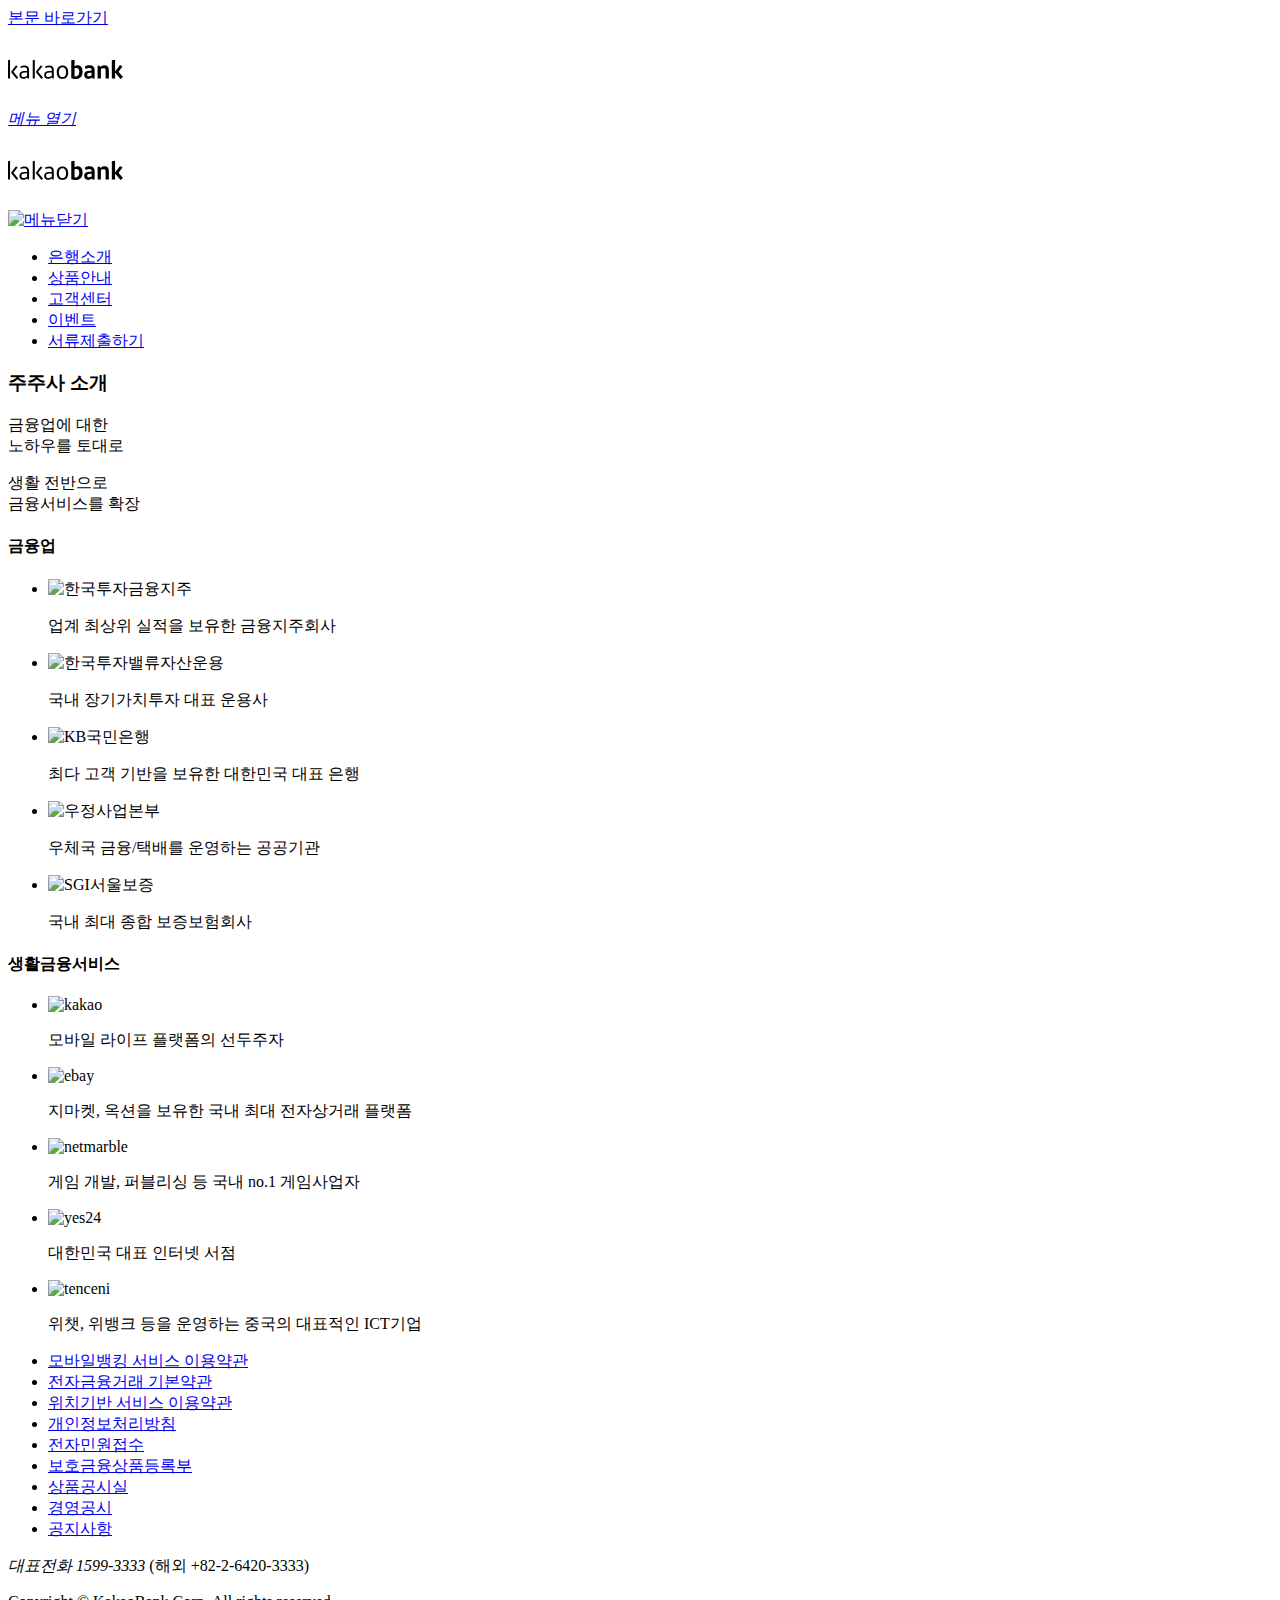
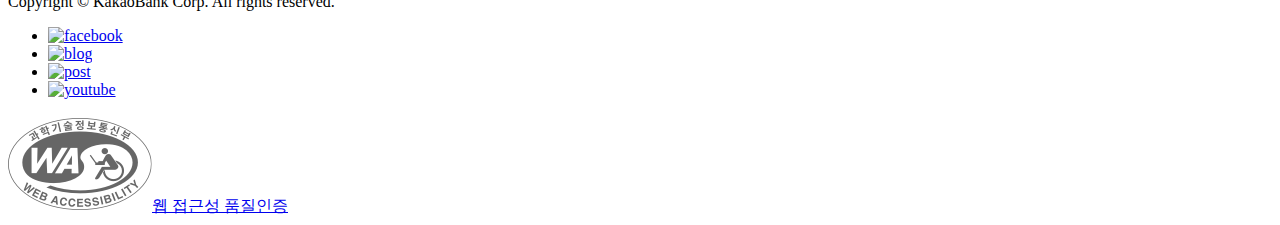
==== page/consortium.html @ 5f37c51c "[Update] consortium.html" ====
<!DOCTYPE html>
<html lang="ko">

<head>
    <meta charset="UTF-8">
    <meta name="viewport" content="width=device-width, initial-scale=1.0">
    <meta name="author" content="Subin Kim" />
    <meta name="apple-mobile-web-app-title" content="카카오뱅크" />
    <title>주주사 소개 | KakaoBank Clone</title>
    <meta name="description" content="카카오뱅크 주주사 소개" />
    <link href="../favicon.ico" rel="shortcut icon" type="image/x-icon" />
    <link href="https://fonts.googleapis.com/css2?family=Noto+Serif+KR:wght@200;400;700&display=swap"
        rel="stylesheet" />
    <link href="../fa/css/all.min.css" rel="stylesheet" />
    <link href="../css/consortium_style.css" rel="stylesheet" />
    <!-- <link href="css/style.css" rel="stylesheet" media="screen and (min-width : 851px)" />
    <link href="css/style_mobile.css" rel="stylesheet" media="screen and (max-width : 850px)" /> -->
    <link href="../css/web_font.css" rel="stylesheet" />
    <script src="../js/jquery-3.5.1.min.js"></script>
    <script src="../js/common.js"></script>
</head>


<body class="consortium">
    <div id="wrapper">
        <!-- common -->
        <a href="#main" id="skip-nav">본문 바로가기</a>
        <header id="header">
            <h1><a href="../index.html"><img alt="카카오뱅크" src="../img/logo_black.svg" /></a></h1>
            <a href="#" class="menu mobile"><i class="fas fa-bars"><span>메뉴 열기</span></i></a>
            <nav id="gnb">
                <h1><a href="#" class="mobile"><img alt="카카오뱅크" src="../img/logo_black.svg" /></a></h1>
                <a href="#" class="close mobile"><img alt="메뉴닫기" src="../img/ico-close.svg"" /></a>
                    <ul>
                        <li>
                            <a href=" ./identity.html" class="gnb_title">은행소개</a>
                <ul class="nav-sub">
                    <li class="nav-sub-item">
                        <a href="./identity.html">카카오뱅크</a>
                        <ul>
                            <li><a href="./identity.html">브랜드</a></li>
                            <li><a href="./consortium.html">주주사 소개</a></li>
                            <li><a href="#">오시는 길</a></li>
                            <li><a href="#">제휴문의</a></li>
                        </ul>
                    </li>
                    <li class="nav-sub-item">
                        <a href="#">윤리경영</a>
                        <ul>
                            <li><a href="#">윤리강령</a></li>
                            <li><a href="#">임직원행동기준</a></li>
                        </ul>
                    </li>
                    <li class="nav-sub-item">
                        <a href="#">투자정보</a>
                        <ul>
                            <li><a href="#">공시정보</a></li>
                            <li><a href="#">재무정보</a></li>
                        </ul>
                    </li>
                    <li class="nav-sub-item">
                        <a href="#">인재채용 &#62;</a>
                    </li>
                    <li class="nav-sub-item">
                        <a href="#">새소식</a>
                        <ul>
                            <li><a href="#">공지사항</a></li>
                            <li><a href="#">보도자료</a></li>
                        </ul>
                    </li>
                </ul>
                </li>
                <li>
                    <a href="#" class="gnb_title">상품안내</a>
                    <ul class="nav-sub">
                        <li class="nav-sub-item">
                            <a href="#">예적금</a>
                            <ul>
                                <li><a href="#">입출금통장</a></li>
                                <li><a href="#">모임통장</a></li>
                                <li><a href="#">세이프박스</a></li>
                                <li><a href="#">저금통</a></li>
                                <li><a href="#">정기예금</a></li>
                                <li><a href="#">자유적금</a></li>
                            </ul>
                        </li>
                        <li class="nav-sub-item">
                            <a href="#">대출</a>
                            <ul>
                                <li><a href="#">비상금대출</a></li>
                                <li><a href="#">마이너스 통장대출</a></li>
                                <li><a href="#">신용대출</a></li>
                                <li><a href="#">개인사업자 대출</a></li>
                                <li><a href="#">전월세보증금 대출</a></li>
                            </ul>
                        </li>
                        <li class="nav-sub-item">
                            <a href="#">서비스</a>
                            <ul>
                                <li><a href="#">내 신용정보</a></li>
                                <li><a href="#">해외송금 보내기</a></li>
                                <li><a href="#">해외송금 받기</a></li>
                                <li><a href="#">프렌즈 체크카드</a></li>
                            </ul>
                        </li>
                        <li class="nav-sub-item">
                            <a href="#">제휴서비스</a>
                            <ul>
                                <li><a href="#">증권사 주식계좌</a></li>
                                <li><a href="#">제휴 신용카드</a></li>
                            </ul>
                        </li>
                    </ul>
                </li>
                <li>
                    <a href="#" class="gnb_title">고객센터</a>
                    <ul class="nav-sub">
                        <li class="nav-sub-item">
                            <a href="#">이용안내</a>
                            <ul>
                                <li><a href="#">자주 묻는 질문</a></li>
                                <li><a href="#">이용시간 안내</a></li>
                                <li><a href="#">ATM 이용안내</a></li>
                                <li><a href="#">금리안내</a></li>
                                <li><a href="#">수수료안내</a></li>
                                <li><a href="#">상담안내</a></li>
                            </ul>
                        </li>
                        <li class="nav-sub-item">
                            <a href="#">상담하기</a>
                            <ul>
                                <li><a href="#">고객의 소리</a></li>
                                <li><a href="#">1:1 문의</a></li>
                            </ul>
                        </li>
                        <li class="nav-sub-item">
                            <a href="#">소비자보호</a>
                            <ul>
                                <li><a href="#">소비자보호체계</a></li>
                                <li><a href="#">소비자보호 우수사례</a></li>
                                <li><a href="#">전자민원</a></li>
                                <li><a href="#">민원현황공시</a></li>
                                <li><a href="#">민원사무편람</a></li>
                                <li><a href="#">금융정보</a></li>
                                <li><a href="#">금융사기 관련공시</a></li>
                                <li><a href="#">보안취약점 신고 안내</a></li>
                            </ul>
                        </li>
                        <li class="nav-sub-item">
                            <a href="#">증명서</a>
                            <ul>
                                <li><a href="#">나의 증명서 발급내역</a></li>
                                <li><a href="#">증명서 진위 확인</a></li>
                            </ul>
                        </li>
                        <li class="nav-sub-item">
                            <a href="#">약관 &#183; 서식</a>
                            <ul>
                                <li><a href="#">약관</a></li>
                                <li><a href="#">서식</a></li>
                                <li><a href="#">상품설명서</a></li>
                                <li><a href="#">상품공시</a></li>
                            </ul>
                        </li>
                    </ul>
                </li>
                <li>
                    <a href="#" class="gnb_title">이벤트</a>
                </li>
                <li>
                    <a href="#" class="gnb_button">서류제출하기</a>
                </li>
                </ul>
            </nav>
        </header>

        <main id="main">
            <section id="main-info">
                <h3>주주사 소개</h3>
                <p>금융업에 대한<br />노하우를 토대로</p>
                <p>생활 전반으로<br />금융서비스를 확장</p>
            </section>
            <section id="main-finance">
                <h4>금융업</h4>
                <ul>
                    <li>
                        <img alt="한국투자금융지주" src="../img/consortium_koreaholdings.png" />
                        <p>업계 최상위 실적을 보유한 금융지주회사</p>
                    </li>
                    <li>
                        <img alt="한국투자밸류자산운용" src="../img/consortium_koreavalueasset.png" />
                        <p>국내 장기가치투자 대표 운용사</p>
                    </li>
                    <li>
                        <img alt="KB국민은행" src="../img/consortium_kb.png" />
                        <p>최다 고객 기반을 보유한 대한민국 대표 은행</p>
                    </li>
                    <li>
                        <img alt="우정사업본부" src="../img/consortium_post.png" />
                        <p>우체국 금융/택배를 운영하는 공공기관</p>
                    </li>
                    <li>
                        <img alt="SGI서울보증" src="../img/consortium_SGI.png" />
                        <p>국내 최대 종합 보증보험회사</p>
                    </li>
                </ul>
            </section>
            <section id="main-service">
                <h4>생활금융서비스</h4>
                <ul>
                    <li>
                        <img alt="kakao" src="../img/consortium_kakao.png" />
                        <p>모바일 라이프 플랫폼의 선두주자</p>
                    </li>
                    <li>
                        <img alt="ebay" src="../img/consortium_ebay.png" />
                        <p>지마켓, 옥션을 보유한 국내 최대 전자상거래 플랫폼</p>
                    </li>
                    <li>
                        <img alt="netmarble" src="../img/consortium_netmarble.png" />
                        <p>게임 개발, 퍼블리싱 등 국내 no.1 게임사업자</p>
                    </li>
                    <li>
                        <img alt="yes24" src="../img/consortium_yes24.png" />
                        <p>대한민국 대표 인터넷 서점</p>
                    </li>
                    <li>
                        <img alt="tenceni" src="../img/consortium_tenceni.png" />
                        <p>위챗, 위뱅크 등을 운영하는 중국의 대표적인 ICT기업</p>
                    </li>
                </ul>
            </section>
        </main>


        <footer id="footer">
            <ul class="content">
                <li><a href="#">모바일뱅킹 서비스 이용약관</a></li>
                <li><a href="#">전자금융거래 기본약관</a></li>
                <li><a href="#" class="bold">위치기반 서비스 이용약관</a></li>
                <li><a href="#" class="bold">개인정보처리방침</a></li>
                <li><a href="#" class="bold">전자민원접수</a></li>
                <li><a href="#">보호금융상품등록부</a></li>
                <li><a href="#">상품공시실</a></li>
                <li><a href="#">경영공시</a></li>
                <li><a href="#">공지사항</a></li>
            </ul>
            <p class="contact"><em>대표전화 1599-3333</em> (해외 +82-2-6420-3333)</p>
            <p class="copyright">Copyright © KakaoBank Corp. All rights reserved.</p>
            <ul class="site">
                <li><a href="#"><img alt="facebook" src="../img/footer_facebook.png" /></a></li>
                <li><a href="#"><img alt="blog" src="../img/footer_blog.png" /></a></li>
                <li><a href="#"><img alt="post" src="../img/footer_post.png" /></a></li>
                <li><a href="#"><img alt="youtube" src="../img/footer_youtube.png" /></a></li>
            </ul>
            <a href="#"><img alt="" src="../img/webaccessibility.png">웹 접근성 품질인증</a>
        </footer>
    </div>
</body>

<script>
    'use strict';

    // common
    $('.nav-sub').css({ 'display': 'none' });
    setGNB();
</script>

</html>
---- css/web_font.css ----
@charset 'utf-8';

/* web font 설정 */
@font-face {
    font-family: 'NotoSansKR';
    font-style: normal;
    font-weight: 400; /* regular | 적용되는 font의 두께 */
    src: local('※'),/* local에 있을 경우 local의 font를 사용하라는 의미 (다운X) => 동작안됨 */
    /* web font의 가장 최신 표준이 woff2지만, 아직 업데이트가 안된경우 woff 사용하고, 다 없는 경우 opentype (원본을 내려받아 사용) */
        url('../font/NotoSansKR-Regular.woff2') format('woff2'), 
        url('../font/NotoSansKR-Regular.woff') format('woff'),
        url('../font/NotoSansKR-Regular.otf') format('opentype');
}

@font-face {
    font-family: 'NotoSansKR';
    font-style: normal;
    font-weight: 700;
    src: local('※'),
        url('../font/NotoSansKR-Bold.woff2') format('woff2'), 
        url('../font/NotoSansKR-Bold.woff') format('woff'),
        url('../font/NotoSansKR-Bold.otf') format('opentype');
}

/* 폰트는 용량이 커서 트래픽이 크다는 문제가 있고, 그것을 줄이기 위해 용량이 압축된 웹폰트를 사용함 */
/* 요즘은 google font를 사용하여 웹폰트를 설정함 */
/* 라이센스 문제도 없고, 트래픽도 줄여주기 때문에 google font를 많이 사용함 - 특히 한국어 font에 대한 용량을 많이 줄여줌! */
/* 보안이 중요한 경우 google font를 사용하지 않고 자체적으로 사용하기 때문에 @font-face도 쓸 줄 알아야 함 */




/*
@font-face {
    font-family: 'NanumGothic';
    font-style: normal;
    font-weight: 100;
    src: local('※'),
        url('../font/NanumGothicLight.woff2') format('woff2'), 
        url('../font/NanumGothicLight.woff') format('woff'),
        url('../font/NanumGothicLight.ttf') format('truetype'),
        url('../font/NanumGothicLight.otf') format('opentype'),
        url('../font/NanumGothicLight.eot') format('embedded-opentype');
}

@font-face {
    font-family: 'NanumGothic';
    font-style: normal;
    font-weight: 900;
    src: local('※'),
        url('../font/NanumGothicExtraBold.woff2') format('woff2'), 
        url('../font/NanumGothicExtraBold.woff') format('woff'),
        url('../font/NanumGothicExtraBold.ttf') format('truetype'),
        url('../font/NanumGothicExtraBold.otf') format('opentype'),
        url('../font/NanumGothicExtraBold.eot') format('embedded-opentype');
}
*/
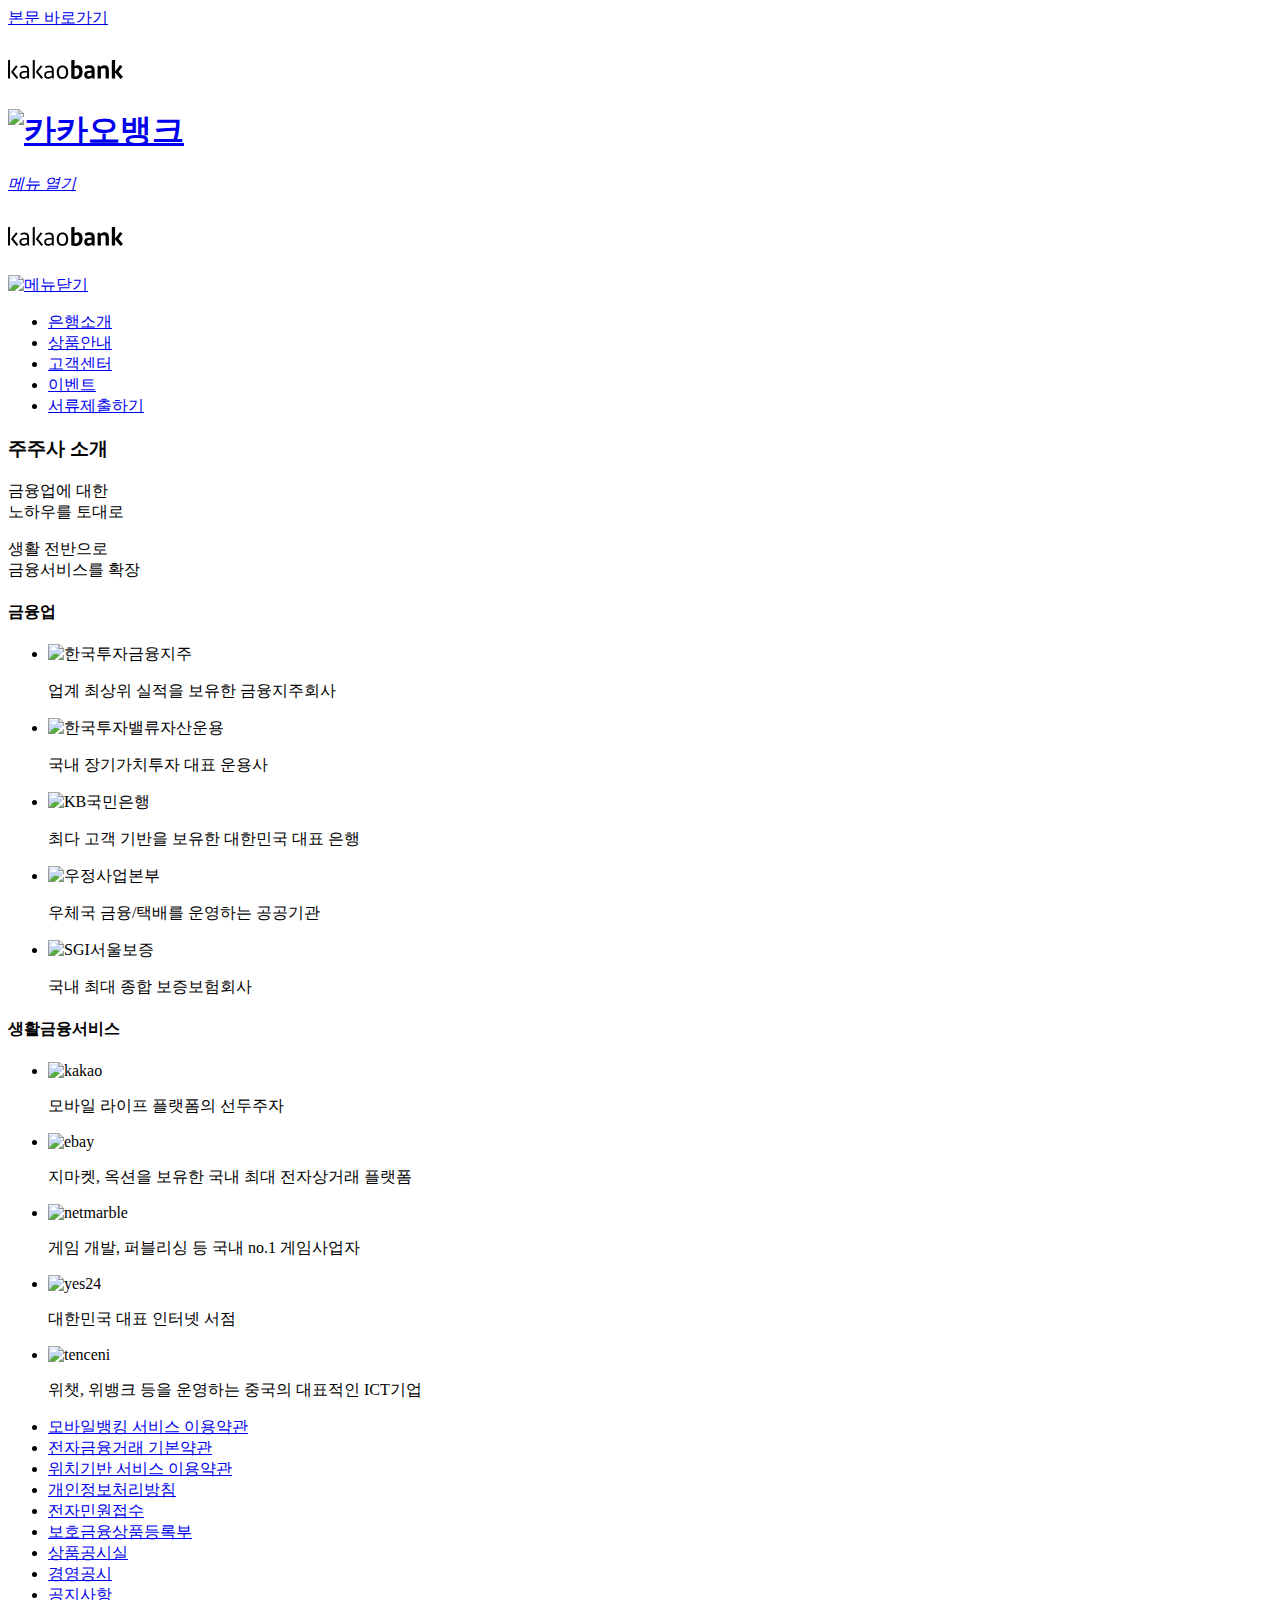
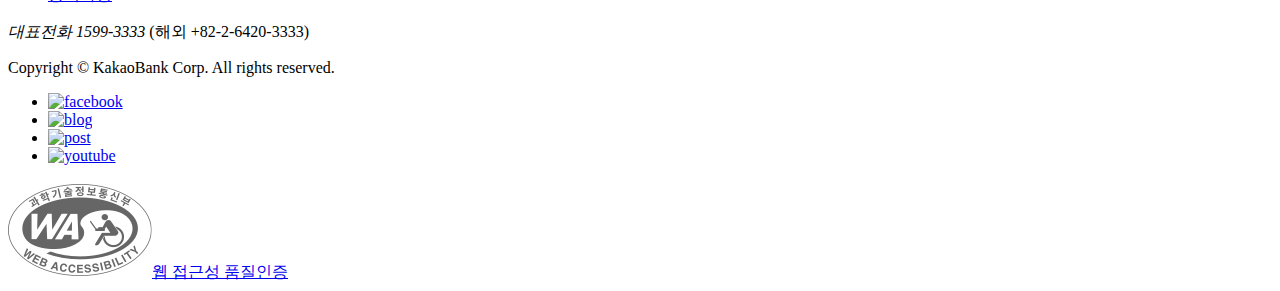
==== commit 66145d0d: "[Update] consortium.html" ====
--- a/page/consortium.html
+++ b/page/consortium.html
@@ -26,11 +26,12 @@
         <!-- common -->
         <a href="#main" id="skip-nav">본문 바로가기</a>
         <header id="header">
-            <h1><a href="../index.html"><img alt="카카오뱅크" src="../img/logo_black.svg" /></a></h1>
+            <h1 class="logo_black"><a href="../index.html"><img alt="카카오뱅크" src="../img/logo_black.svg" /></a></h1>
+            <h1 class="logo_white"><a href="../index.html"><img alt="카카오뱅크" src="../img/logo_white.svg" /></a></h1>
             <a href="#" class="menu mobile"><i class="fas fa-bars"><span>메뉴 열기</span></i></a>
             <nav id="gnb">
                 <h1><a href="#" class="mobile"><img alt="카카오뱅크" src="../img/logo_black.svg" /></a></h1>
-                <a href="#" class="close mobile"><img alt="메뉴닫기" src="../img/ico-close.svg"" /></a>
+                <a href="#" class="close mobile"><img alt="메뉴닫기" src="../img/ico-close.svg" /></a>
                     <ul>
                         <li>
                             <a href=" ./identity.html" class="gnb_title">은행소개</a>
@@ -176,59 +177,67 @@
 
         <main id="main">
             <section id="main-info">
-                <h3>주주사 소개</h3>
-                <p>금융업에 대한<br />노하우를 토대로</p>
-                <p>생활 전반으로<br />금융서비스를 확장</p>
+                <div class="content_box">
+                    <h3>주주사 소개</h3>
+                    <div class="content">
+                        <p>금융업에 대한<br />노하우를 토대로</p>
+                        <p>생활 전반으로<br />금융서비스를 확장</p>
+                    </div>
+                </div>
             </section>
             <section id="main-finance">
-                <h4>금융업</h4>
-                <ul>
-                    <li>
-                        <img alt="한국투자금융지주" src="../img/consortium_koreaholdings.png" />
-                        <p>업계 최상위 실적을 보유한 금융지주회사</p>
-                    </li>
-                    <li>
-                        <img alt="한국투자밸류자산운용" src="../img/consortium_koreavalueasset.png" />
-                        <p>국내 장기가치투자 대표 운용사</p>
-                    </li>
-                    <li>
-                        <img alt="KB국민은행" src="../img/consortium_kb.png" />
-                        <p>최다 고객 기반을 보유한 대한민국 대표 은행</p>
-                    </li>
-                    <li>
-                        <img alt="우정사업본부" src="../img/consortium_post.png" />
-                        <p>우체국 금융/택배를 운영하는 공공기관</p>
-                    </li>
-                    <li>
-                        <img alt="SGI서울보증" src="../img/consortium_SGI.png" />
-                        <p>국내 최대 종합 보증보험회사</p>
-                    </li>
-                </ul>
+                <div class="content_box">
+                    <h4>금융업</h4>
+                    <ul>
+                        <li>
+                            <img alt="한국투자금융지주" src="../img/consortium_koreaholdings.png" />
+                            <p>업계 최상위 실적을 보유한 금융지주회사</p>
+                        </li>
+                        <li>
+                            <img alt="한국투자밸류자산운용" src="../img/consortium_koreavalueasset.png" />
+                            <p>국내 장기가치투자 대표 운용사</p>
+                        </li>
+                        <li>
+                            <img alt="KB국민은행" src="../img/consortium_kb.png" />
+                            <p>최다 고객 기반을 보유한 대한민국 대표 은행</p>
+                        </li>
+                        <li>
+                            <img alt="우정사업본부" src="../img/consortium_post.png" />
+                            <p>우체국 금융/택배를 운영하는 공공기관</p>
+                        </li>
+                        <li>
+                            <img alt="SGI서울보증" src="../img/consortium_SGI.png" />
+                            <p>국내 최대 종합 보증보험회사</p>
+                        </li>
+                    </ul>
+                </div>
             </section>
             <section id="main-service">
-                <h4>생활금융서비스</h4>
-                <ul>
-                    <li>
-                        <img alt="kakao" src="../img/consortium_kakao.png" />
-                        <p>모바일 라이프 플랫폼의 선두주자</p>
-                    </li>
-                    <li>
-                        <img alt="ebay" src="../img/consortium_ebay.png" />
-                        <p>지마켓, 옥션을 보유한 국내 최대 전자상거래 플랫폼</p>
-                    </li>
-                    <li>
-                        <img alt="netmarble" src="../img/consortium_netmarble.png" />
-                        <p>게임 개발, 퍼블리싱 등 국내 no.1 게임사업자</p>
-                    </li>
-                    <li>
-                        <img alt="yes24" src="../img/consortium_yes24.png" />
-                        <p>대한민국 대표 인터넷 서점</p>
-                    </li>
-                    <li>
-                        <img alt="tenceni" src="../img/consortium_tenceni.png" />
-                        <p>위챗, 위뱅크 등을 운영하는 중국의 대표적인 ICT기업</p>
-                    </li>
-                </ul>
+                <div class="content_box">
+                    <h4>생활금융서비스</h4>
+                    <ul>
+                        <li>
+                            <img alt="kakao" src="../img/consortium_kakao.png" />
+                            <p>모바일 라이프 플랫폼의 선두주자</p>
+                        </li>
+                        <li>
+                            <img alt="ebay" src="../img/consortium_ebay.png" />
+                            <p>지마켓, 옥션을 보유한 국내 최대 전자상거래 플랫폼</p>
+                        </li>
+                        <li>
+                            <img alt="netmarble" src="../img/consortium_netmarble.png" />
+                            <p>게임 개발, 퍼블리싱 등 국내 no.1 게임사업자</p>
+                        </li>
+                        <li>
+                            <img alt="yes24" src="../img/consortium_yes24.png" />
+                            <p>대한민국 대표 인터넷 서점</p>
+                        </li>
+                        <li>
+                            <img alt="tenceni" src="../img/consortium_tenceni.png" />
+                            <p>위챗, 위뱅크 등을 운영하는 중국의 대표적인 ICT기업</p>
+                        </li>
+                    </ul>
+                </div>
             </section>
         </main>
 
